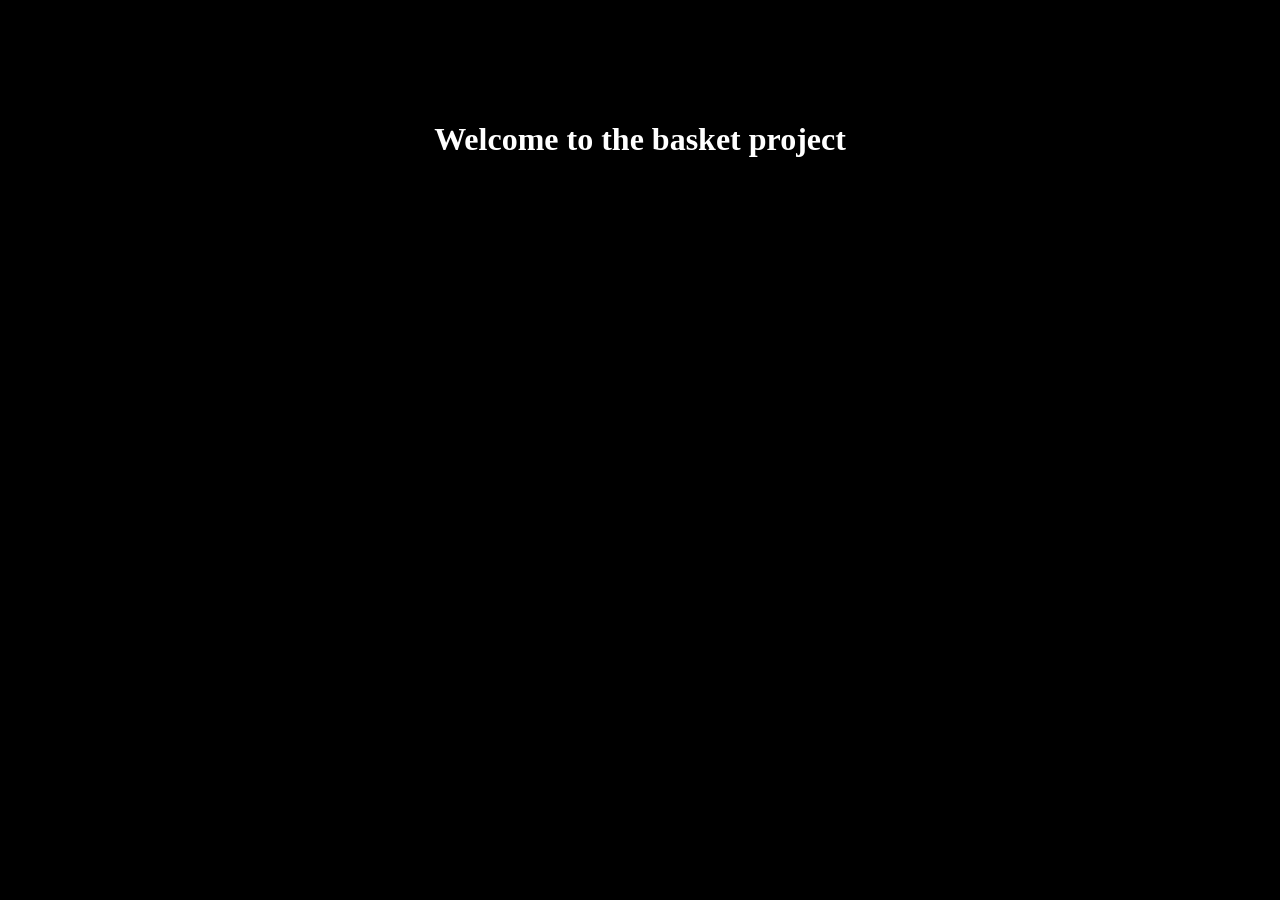
==== index.html @ 53e982e3 "Initial version of project" ====
<!DOCTYPE html>
<html lang="en">
<head>
    <meta charset="UTF-8">
    <meta name="viewport" content="width=device-width, initial-scale=1.0">
    <link rel="stylesheet" href="css/style.css">
    <title>My Basket</title>
</head>
<body>
    
    <div class="container">
        <h1>Welcome to the basket project</h1>
    </div>

    <script src="js/script.js"></script>
</body>
</html>
---- css/style.css ----
body{
    padding: 0;
    margin: 0;;
    background-color: black;
    color: white;
}
.container{
    padding: 100px;
    text-align: center;
}
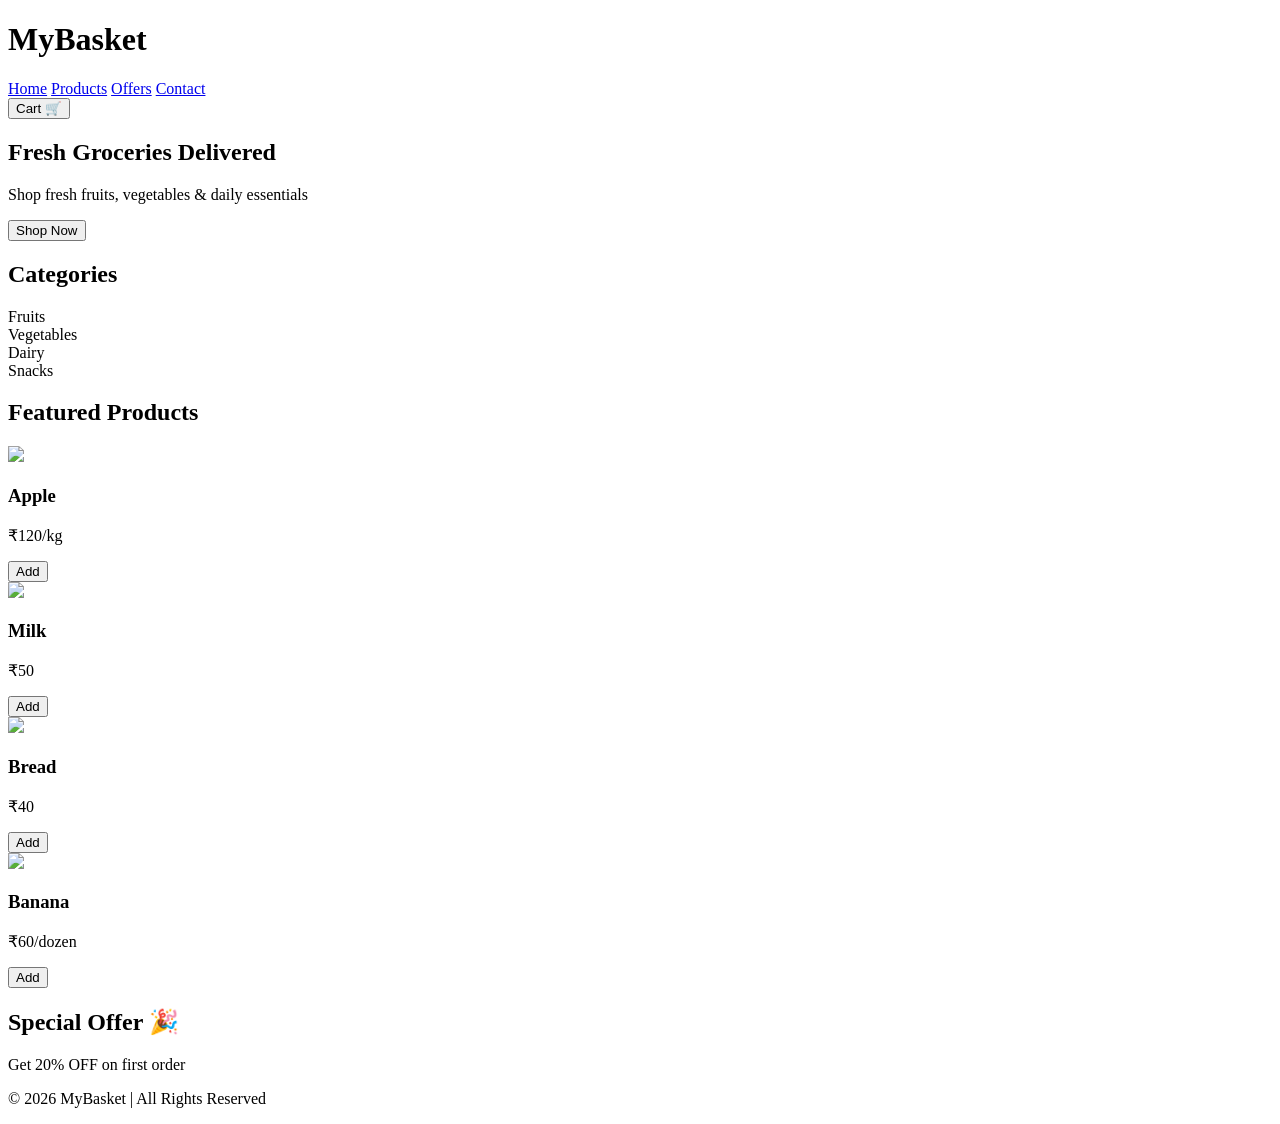
==== commit dfec3aec: "completed home page with initial version" ====
--- a/index.html
+++ b/index.html
@@ -3,15 +3,104 @@
 <head>
     <meta charset="UTF-8">
     <meta name="viewport" content="width=device-width, initial-scale=1.0">
-    <link rel="stylesheet" href="css/style.css">
-    <title>My Basket</title>
+    <title>MyBasket</title>
+
+    <!-- Tailwind CDN -->
+    <script src="https://cdn.tailwindcss.com"></script>
+
+    <!-- Custom CSS -->
+    <link rel="stylesheet" href="css/styles.css">
 </head>
-<body>
-    
-    <div class="container">
-        <h1>Welcome to the basket project</h1>
+
+<body class="bg-gray-100">
+
+<!-- 🔹 Navbar -->
+<header class="bg-green-600 text-white p-4 flex justify-between items-center">
+    <h1 class="text-2xl font-bold">MyBasket</h1>
+
+    <nav class="space-x-6 hidden md:block">
+        <a href="#">Home</a>
+        <a href="#">Products</a>
+        <a href="#">Offers</a>
+        <a href="#">Contact</a>
+    </nav>
+
+    <button id="cartBtn" class="bg-white text-green-600 px-4 py-1 rounded">
+        Cart 🛒
+    </button>
+</header>
+
+<!-- 🔹 Hero Section -->
+<section class="bg-green-100 p-10 text-center">
+    <h2 class="text-4xl font-bold mb-4">Fresh Groceries Delivered</h2>
+    <p class="mb-6">Shop fresh fruits, vegetables & daily essentials</p>
+    <button class="bg-green-600 text-white px-6 py-2 rounded">
+        Shop Now
+    </button>
+</section>
+
+<!-- 🔹 Categories -->
+<section class="p-8">
+    <h2 class="text-2xl font-bold mb-4">Categories</h2>
+
+    <div class="grid grid-cols-2 md:grid-cols-4 gap-4">
+        <div class="card">Fruits</div>
+        <div class="card">Vegetables</div>
+        <div class="card">Dairy</div>
+        <div class="card">Snacks</div>
     </div>
+</section>
 
-    <script src="js/script.js"></script>
+<!-- 🔹 Featured Products -->
+<section class="p-8 bg-white">
+    <h2 class="text-2xl font-bold mb-4">Featured Products</h2>
+
+    <div class="grid grid-cols-1 md:grid-cols-4 gap-6">
+        
+        <div class="product">
+            <img src="https://via.placeholder.com/150" />
+            <h3>Apple</h3>
+            <p>₹120/kg</p>
+            <button onclick="addToCart('Apple')">Add</button>
+        </div>
+
+        <div class="product">
+            <img src="https://via.placeholder.com/150" />
+            <h3>Milk</h3>
+            <p>₹50</p>
+            <button onclick="addToCart('Milk')">Add</button>
+        </div>
+
+        <div class="product">
+            <img src="https://via.placeholder.com/150" />
+            <h3>Bread</h3>
+            <p>₹40</p>
+            <button onclick="addToCart('Bread')">Add</button>
+        </div>
+
+        <div class="product">
+            <img src="https://via.placeholder.com/150" />
+            <h3>Banana</h3>
+            <p>₹60/dozen</p>
+            <button onclick="addToCart('Banana')">Add</button>
+        </div>
+
+    </div>
+</section>
+
+<!-- 🔹 Offers -->
+<section class="p-8 bg-yellow-100 text-center">
+    <h2 class="text-2xl font-bold mb-2">Special Offer 🎉</h2>
+    <p>Get 20% OFF on first order</p>
+</section>
+
+<!-- 🔹 Footer -->
+<footer class="bg-gray-800 text-white text-center p-4">
+    <p>© 2026 MyBasket | All Rights Reserved</p>
+</footer>
+
+<!-- JS -->
+<script src="js/script.js"></script>
+
 </body>
 </html>
